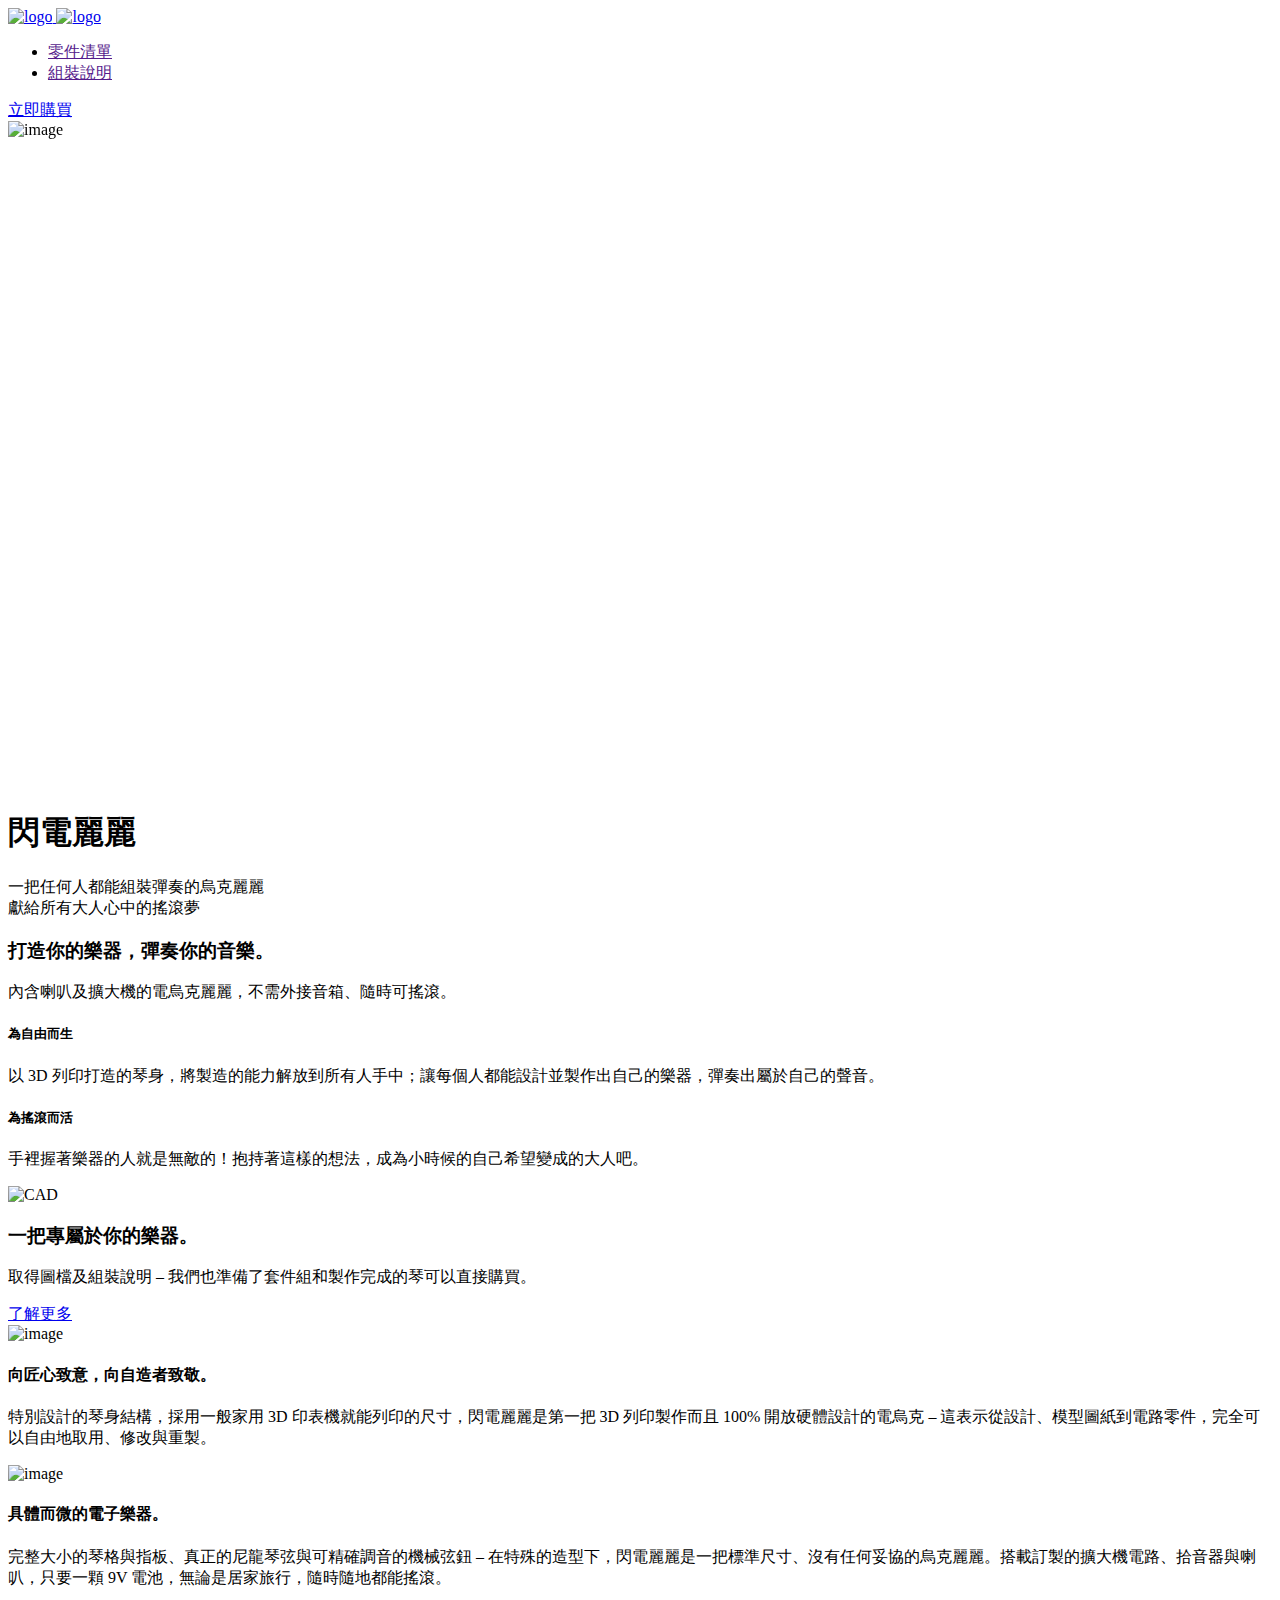
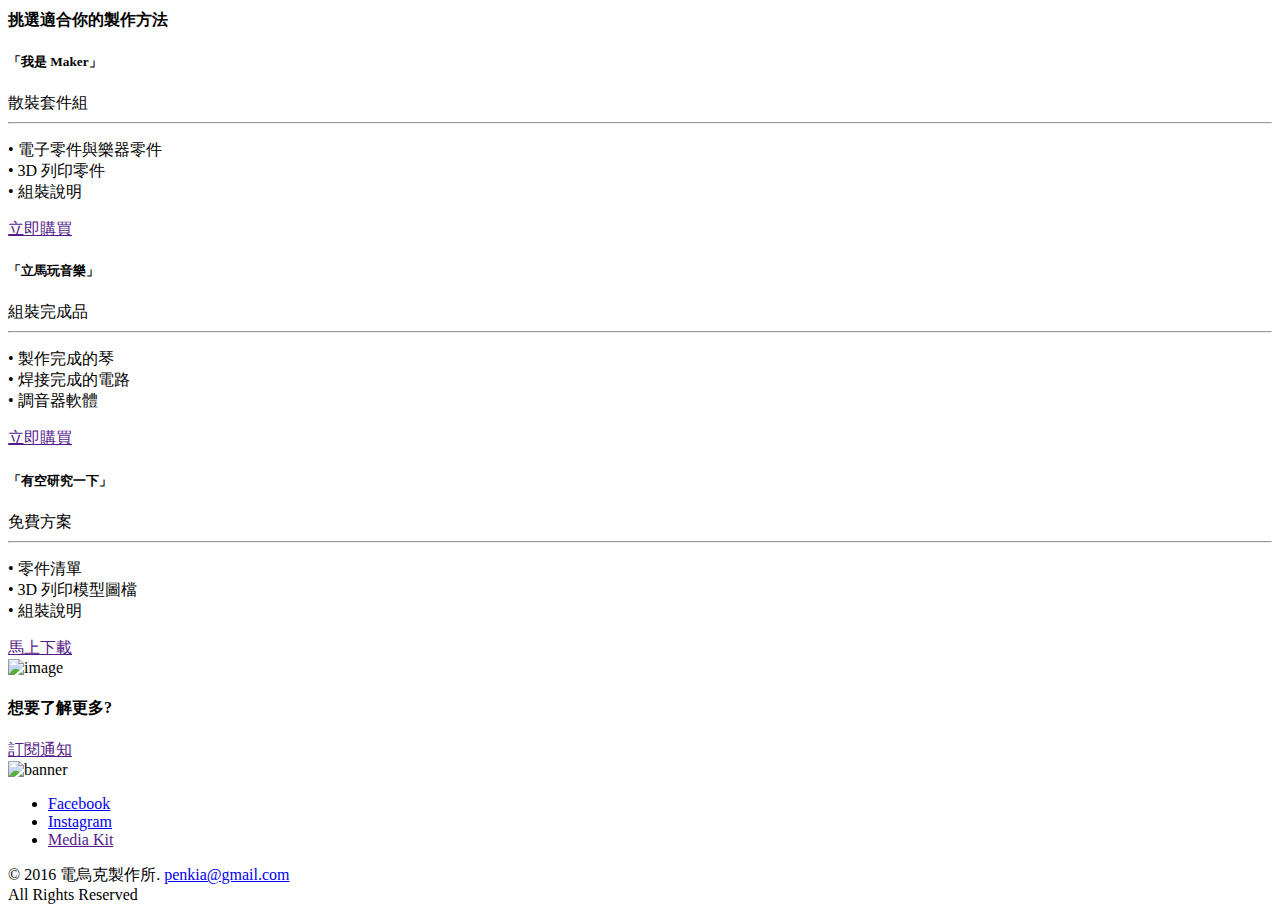
==== index.html @ d5749f03 "Remove price tag" ====
<!DOCTYPE html>
<html lang="en"><head><meta http-equiv="Content-Type" content="text/html; charset=UTF-8">

        <title>Ukulele.Design | Make Your Ukulele ⚡️ Make Your Music</title>
        <link rel="icon" href="favicon.ico" type="image/x-icon">
        <meta name="viewport" content="width=device-width, initial-scale=1.0">
        <meta name="description" content="The world&#39;s first 3D printed electric ukulele with built-in amplifier">
        <meta name="viewport" content="width=device-width, initial-scale=1.0">
        <link href="./style/bootstrap.css" rel="stylesheet" type="text/css" media="all">
        <link href="./style/theme-mediumblue.css" rel="stylesheet" type="text/css" media="all">
        <link href="./style/custom.css" rel="stylesheet" type="text/css" media="all">
        <link rel="stylesheet" href="https://use.fontawesome.com/2f47f14ef1.css" media="all">
        <script src="https://use.fontawesome.com/webfontloader/1.6.24/webfontloader.js"></script>
        <script src="https://use.fontawesome.com/2f47f14ef1.js"></script>

    <meta property="og:url" content="https://ukulele.design/">
    <meta property="og:site_name" content="Ukulele.Design">
		<meta property="og:title" content="Make Your Ukulele ⚡️ Make Your Music">
		<meta property="og:description" content="The world&#39;s first 3D printed electric ukulele with built-in amplifier.">
		<meta property="og:image" content="http://ukulele.design/img/product.jpg">

    <script>
    var _hmt = _hmt || [];
    (function() {
      var hm = document.createElement("script");
      hm.src = "//hm.baidu.com/hm.js?5de50ec8fe1282b92b2c447a995c666d";
      var s = document.getElementsByTagName("script")[0];
      s.parentNode.insertBefore(hm, s);
    })();
    </script>

    </head>
    <body data-reveal-selectors="section:not(.masonry):not(:first-of-type):not(.parallax)">
		<div class="nav-container">
		  <nav style="min-height: 0px;">
		        <div class="nav-bar nav--absolute nav--transparent" data-fixed-at="700">
		            <div class="nav-module logo-module left">
		                <a href="https://ukulele.design/"><img alt="logo" class="logo logo-dark" src="img/logo.png"> <img alt="logo" class="logo logo-light" src="img/logo-light.png"></a>
		            </div>
		            <div class="nav-module menu-module left">
		                <ul class="menu">
		                    <li class="vpe">
		                        <a href="">零件清單</a>
		                    </li><li class="vpe">
		                        <a href="">組裝說明</a>
		                    </li>
		                </ul>
                     <a class="btn btn--primary vpe upper-btn page-scroll" href="#purchase">
								<span class="btn__text">
									立即購買</span>
							</a>
		            </div>
		        </div>
		        <div class="nav-mobile-toggle visible-sm visible-xs">
              <i class="fa fa-bars" aria-hidden="true"></i>
		        </div>
		    </nav>

		</div>

		<div class="main-container">
		<section class="height-100 imagebg cover cover-4 page-title page-title--animate parallax" data-overlay="0">
				<div class="background-image-holder background--center heroshot" style="transform: translate3d(0px, 0px, 0px); opacity: 1; top: 0px; height: 669px; background: url(img/heroshot.jpg);">
					<img alt="image" src="img/heroshot.jpg">
				</div>
				<div class="container pos-vertical-center">
					<div class="row">
						<div class="col-sm-12 text-left"">
							<h1>
								閃電麗麗</h1>
							<p class="lead">一把任何人都能組裝彈奏的烏克麗麗<br>獻給所有大人心中的搖滾夢</p>
							<div>
<!--
								<div class="modal-instance modal-video-1">
									<div class="video-play-icon video-play-icon--sm modal-trigger" data-modal-index="0"></div>
									<span class="h6">See how it works</span>
-->
								</div>
							</div>
						</div>
					</div>
				</div>
			</section>

			<section class="features features-5" data-sr-id="1" style="; visibility: visible;  -webkit-transform: translateY(0) scale(1); opacity: 1;transform: translateY(0) scale(1); opacity: 1;-webkit-transition: -webkit-transform 1s cubic-bezier( 0.6, 0.2, 0.1, 1 ) 0s, opacity 1s cubic-bezier( 0.6, 0.2, 0.1, 1 ) 0s; transition: transform 1s cubic-bezier( 0.6, 0.2, 0.1, 1 ) 0s, opacity 1s cubic-bezier( 0.6, 0.2, 0.1, 1 ) 0s; ">
				<div class="container">
					<div class="row">
						<div class="col-sm-12 text-center">
							<h3>打造你的樂器，彈奏你的音樂。</h3>
							<p class="lead">
								內含喇叭及擴大機的電烏克麗麗，不需外接音箱、隨時可搖滾。
							</p>
						</div>
						<div class="col-md-5 col-md-offset-1 col-sm-6">
							<div class="feature feature-2">
								<div class="feature__title">
									<h5>為自由而生</h5>
								</div>
								<p>
                  以 3D 列印打造的琴身，將製造的能力解放到所有人手中；讓每個人都能設計並製作出自己的樂器，彈奏出屬於自己的聲音。
                </p>
							</div>
						</div>
						<div class="col-md-5 col-sm-6">
							<div class="feature feature-2">
								<div class="feature__title">
									<h5>為搖滾而活</h5>
								</div>
								<p>
                  手裡握著樂器的人就是無敵的！抱持著這樣的想法，成為小時候的自己希望變成的大人吧。
                </p>
							</div>
						</div>
						<div class="col-sm-12">
							<img alt="CAD" src="img/lightning-uke-cad.png">
						</div>
					</div>
				</div>
			</section>

			<section class="cta cta-6 bg--secondary" data-sr-id="2" style="; visibility: visible;  -webkit-transform: translateY(0) scale(1); opacity: 1;transform: translateY(0) scale(1); opacity: 1;-webkit-transition: -webkit-transform 1s cubic-bezier( 0.6, 0.2, 0.1, 1 ) 0s, opacity 1s cubic-bezier( 0.6, 0.2, 0.1, 1 ) 0s; transition: transform 1s cubic-bezier( 0.6, 0.2, 0.1, 1 ) 0s, opacity 1s cubic-bezier( 0.6, 0.2, 0.1, 1 ) 0s; ">
				<div class="container">
					<div class="row">
						<div class="col-md-8 col-md-offset-2 col-sm-10 col-sm-offset-1 text-center">
							<h3>一把專屬於你的樂器。</h3>
							<p class="lead">
                取得圖檔及組裝說明 – 我們也準備了套件組和製作完成的琴可以直接購買。
              </p>
							<a class="btn btn--primary vpe page-scroll" href="#purchase">
								<span class="btn__text">
									了解更多</span>
							</a>
						</div>
					</div>
				</div>
			</section>

			<section class="imageblock about-1" data-sr-id="3" style="; visibility: visible;  -webkit-transform: translateY(0) scale(1); opacity: 1;transform: translateY(0) scale(1); opacity: 1;-webkit-transition: -webkit-transform 1s cubic-bezier( 0.6, 0.2, 0.1, 1 ) 0s, opacity 1s cubic-bezier( 0.6, 0.2, 0.1, 1 ) 0s; transition: transform 1s cubic-bezier( 0.6, 0.2, 0.1, 1 ) 0s, opacity 1s cubic-bezier( 0.6, 0.2, 0.1, 1 ) 0s; ">
				<div class="imageblock__content col-md-6 col-sm-4 pos-left">
					<div class="background-image-holder" style="opacity: 1; background: url(img/printed-parts.jpg);">
						<img alt="image" src="img/printed-parts.jpg">
					</div>
				</div>
				<div class="container">
					<div class="row">
						<div class="col-md-5 col-md-push-7 col-sm-8 col-sm-push-4">
							<h4>向匠心致意，向自造者致敬。</h4>
							<p>
                特別設計的琴身結構，採用一般家用 3D 印表機就能列印的尺寸，閃電麗麗是第一把 3D 列印製作而且 100% 開放硬體設計的電烏克 – 這表示從設計、模型圖紙到電路零件，完全可以自由地取用、修改與重製。
              </p>
						</div>
					</div>
				</div>
			</section>

			<section class="imageblock about-1 bg--secondary" data-sr-id="4" style="; visibility: visible;  -webkit-transform: translateY(0) scale(1); opacity: 1;transform: translateY(0) scale(1); opacity: 1;-webkit-transition: -webkit-transform 1s cubic-bezier( 0.6, 0.2, 0.1, 1 ) 0s, opacity 1s cubic-bezier( 0.6, 0.2, 0.1, 1 ) 0s; transition: transform 1s cubic-bezier( 0.6, 0.2, 0.1, 1 ) 0s, opacity 1s cubic-bezier( 0.6, 0.2, 0.1, 1 ) 0s; ">
				<div class="imageblock__content col-md-6 col-sm-4 pos-right">
					<div class="background-image-holder" style="opacity: 1; background: url(img/handbag.jpg);">
						<img alt="image" src="img/handbag.jpg">
					</div>
				</div>
				<div class="container">
					<div class="row">
						<div class="col-md-5 col-sm-8">
							<h4>具體而微的電子樂器。</h4>
							<p>
                完整大小的琴格與指板、真正的尼龍琴弦與可精確調音的機械弦鈕 – 在特殊的造型下，閃電麗麗是一把標準尺寸、沒有任何妥協的烏克麗麗。搭載訂製的擴大機電路、拾音器與喇叭，只要一顆 9V 電池，無論是居家旅行，隨時隨地都能搖滾。
              </p>
						</div>
					</div>
				</div>
			</section>

      <section data-sr-id="5" id="purchase" style="; visibility: visible;  -webkit-transform: translateY(0) scale(1); opacity: 1;transform: translateY(0) scale(1); opacity: 1;-webkit-transition: -webkit-transform 1s cubic-bezier( 0.6, 0.2, 0.1, 1 ) 0s, opacity 1s cubic-bezier( 0.6, 0.2, 0.1, 1 ) 0s; transition: transform 1s cubic-bezier( 0.6, 0.2, 0.1, 1 ) 0s, opacity 1s cubic-bezier( 0.6, 0.2, 0.1, 1 ) 0s; ">
				<div class="container">
					<div class="row">
						<div class="col-sm-12 text-center">
							<div class="elements--title">
								<h4>挑選適合你的製作方法</h4>
							</div>
						</div>
						<div class="col-md-4 col-sm-6">
							<div class="pricing pricing-1 text-center">
								<h5>「我是 Maker」</h5>
								<div class="pricing__price">
									<span class="h1">散裝套件組</span>
								</div>
								<hr>
                <p>• 電子零件與樂器零件<br>• 3D 列印零件<br>• 組裝說明<br></p>
								<a class="btn btn--primary vpe" href="">
									<span class="btn__text">
										立即購買
									</span>
								</a>
							</div>
						</div><div class="col-md-4 col-sm-6">
							<div class="pricing pricing-1 text-center">
								<h5>「立馬玩音樂」</h5>
								<div class="pricing__price">
									<span class="h1">組裝完成品</span>
								</div>
								<hr>
								<p>• 製作完成的琴<br>• 焊接完成的電路<br>• 調音器軟體</p>
								<a class="btn btn--primary vpe" href="">
									<span class="btn__text">
										立即購買
									</span>
								</a>
							</div>
						</div>

						<div class="col-md-4 col-sm-6">
							<div class="pricing pricing-1 text-center">
								<h5>「有空研究一下」</h5>
								<div class="pricing__price">
									<span class="h1">免費方案</span>
								</div>
								<hr>
                <p>• 零件清單<br>• 3D 列印模型圖檔<br>• 組裝說明<br></p>
								<a class="btn btn--primary vpe" href="">
									<span class="btn__text">
										馬上下載
									</span>
								</a>
							</div>
						</div>
					</div>
				</div>
			</section>

			<section class="imagebg section--even parallax" data-overlay="4">
				<div class="background-image-holder" style="opacity: 1; background: url(img/black.jpg);">
					<img alt="image" src="img/black.jpg">
				</div>
				<div class="container">
					<div class="row">
						<div class="col-sm-10 col-sm-offset-1 text-center">
							<h4>想要了解更多?</h4>
							<a class="btn btn--primary vpe" href="">
								<span class="btn__text">
									訂閱通知</span>
							</a>
						</div>
					</div>
				</div>
			</section>

		<footer class="footer-3 bg--white text-center-xs">
		    <div class="col-sm-2">
		        <img alt="banner" class="logo" src="img/banner.png">
		    </div>
		    <div class="col-sm-8 text-center">
		        <ul class="footer__navigation">
		            <li class="vpe">
		                <a href="https://www.facebook.com/www.ukulele.design/">Facebook</a>
		            </li>
		            <li class="vpe">
		                <a href="https://www.instagram.com/ukulele.design/">Instagram</a>
		            </li>
                     <li class="vpe">
		                <a href="">Media Kit</a>
		            </li>
		        </ul>
		    </div>
		    <div class="col-sm-2 text-right text-center-xs">
          <span class="type--fine-print">©&nbsp;<span class="update-year">2016</span> 電烏克製作所. <a href="mailto:penkia+uke@gmail.com" target="_blank">penkia@gmail.com</a><br>All Rights Reserved</span>
		    </div>
		</footer>
		</div>

    <script src="./style/jquery-2.1.4.min.js"></script>
    <script src="./style/jquery.easing.min.js"></script>
    <script src="./style/scrolling-nav.js"></script>
    <script src="./style/scrollreveal.min.js"></script>
    <script src="./style/parallax.js"></script>
    <script src="./style/scripts.js"></script>
<!--
		<div class="modal-container" data-modal-index="0">
								<div class="modal-content bg-dark" data-width="60%" data-height="60%" style="width: 60%; height: 75%;">
									<iframe allowfullscreen="allowfullscreen" src="./style/saved_resource.html" data-src="https://www.youtube.com/embed/eC14Ohz5h4Q?autoplay=1"></iframe>
										<div class="modal-close modal-close-cross"></div></div>
    </div>
-->
</body></html>
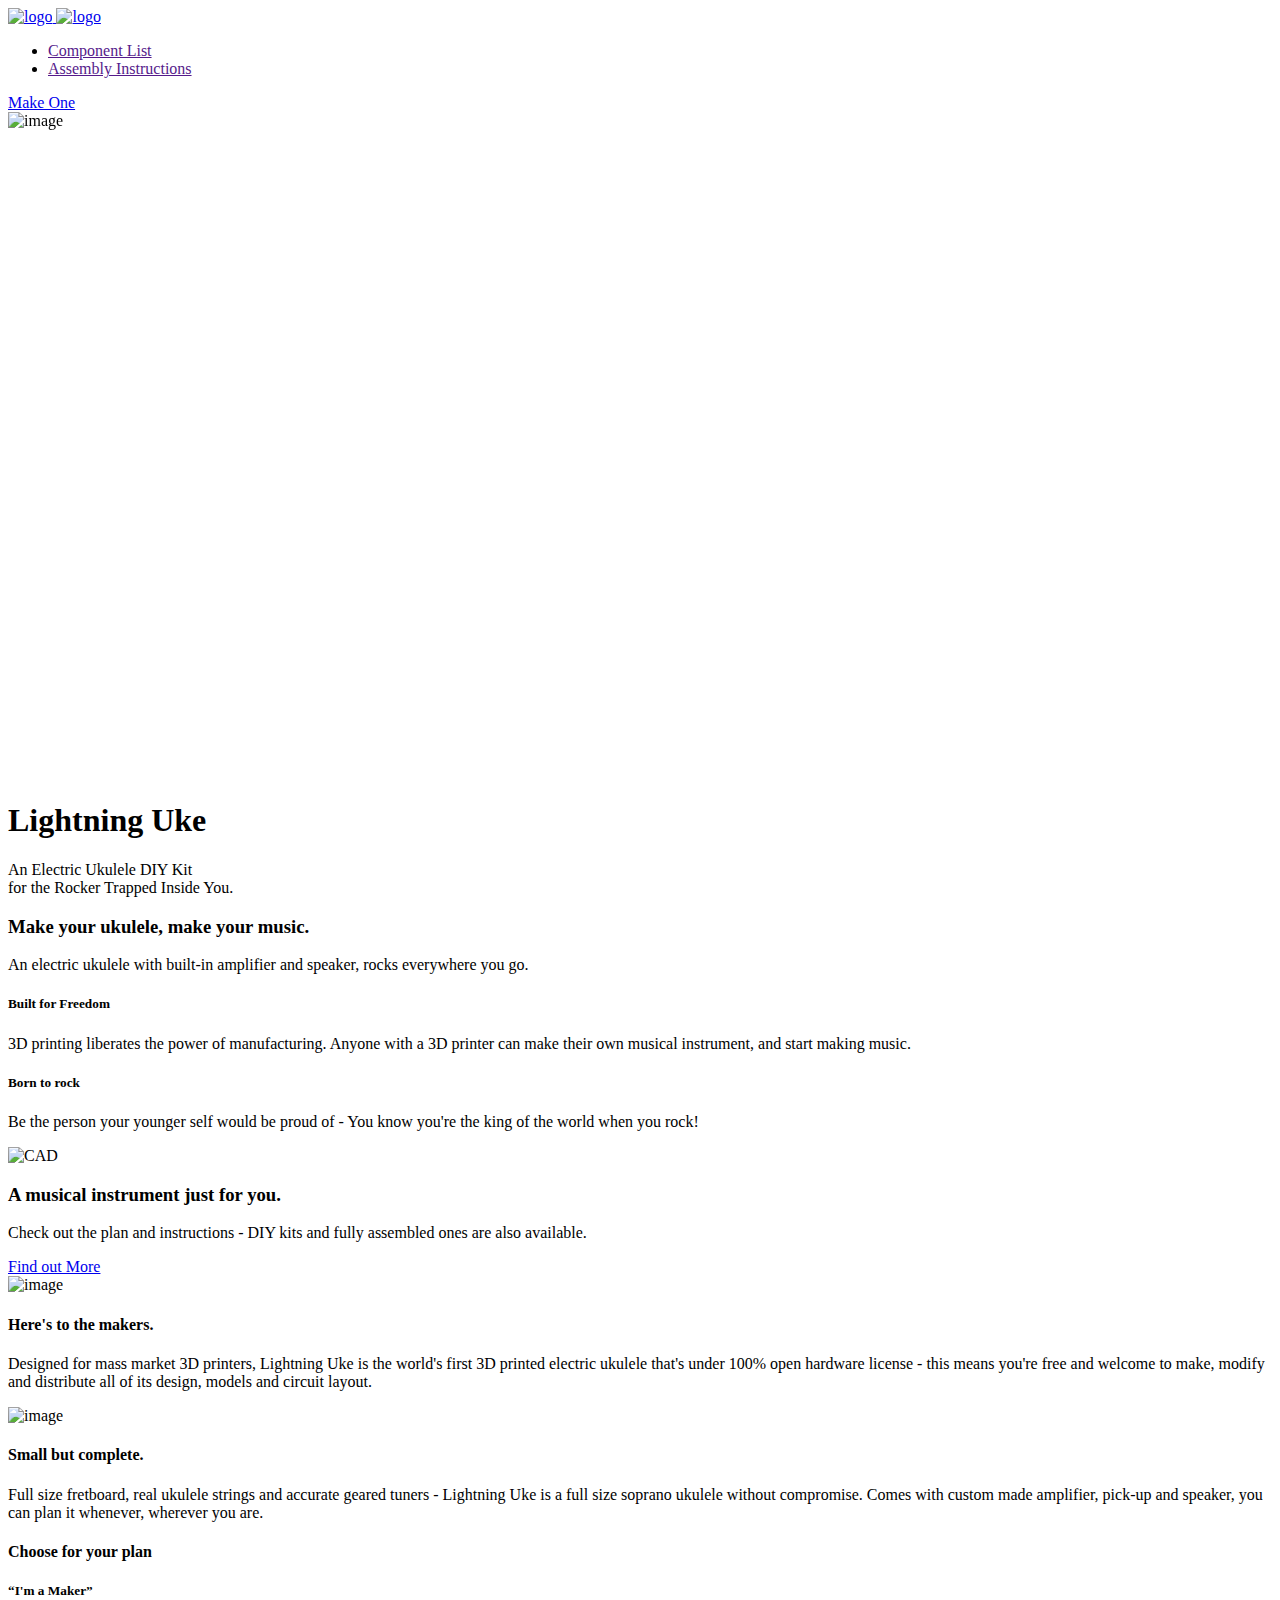
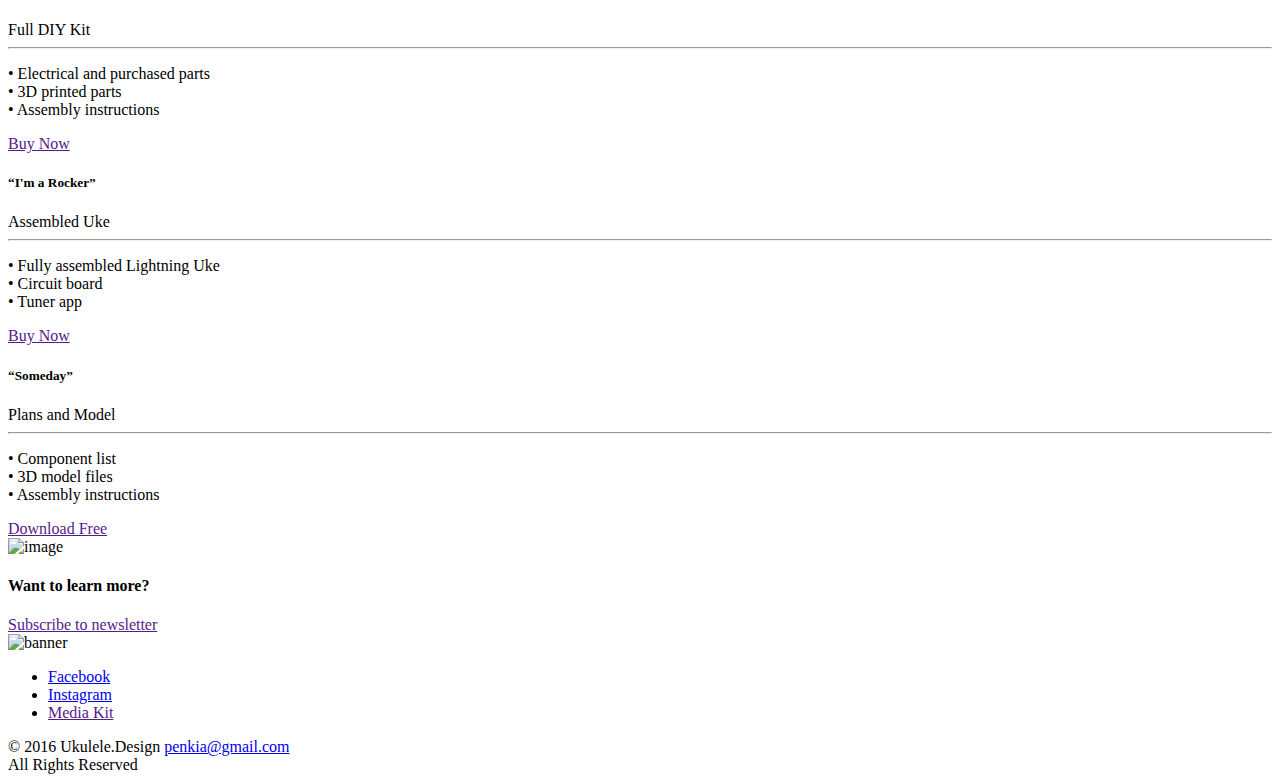
==== commit 8cf53f73: "Add English website" ====
--- a/index.html
+++ b/index.html
@@ -4,7 +4,7 @@
         <title>Ukulele.Design | Make Your Ukulele ⚡️ Make Your Music</title>
         <link rel="icon" href="favicon.ico" type="image/x-icon">
         <meta name="viewport" content="width=device-width, initial-scale=1.0">
-        <meta name="description" content="The world&#39;s first 3D printed electric ukulele with built-in amplifier">
+        <meta name="description" content="The World's First 3D Printed 🎸 Electric Ukulele with Built-in 🔊 Amplifier">
         <meta name="viewport" content="width=device-width, initial-scale=1.0">
         <link href="./style/bootstrap.css" rel="stylesheet" type="text/css" media="all">
         <link href="./style/theme-mediumblue.css" rel="stylesheet" type="text/css" media="all">
@@ -16,7 +16,7 @@
     <meta property="og:url" content="https://ukulele.design/">
     <meta property="og:site_name" content="Ukulele.Design">
 		<meta property="og:title" content="Make Your Ukulele ⚡️ Make Your Music">
-		<meta property="og:description" content="The world&#39;s first 3D printed electric ukulele with built-in amplifier.">
+		<meta property="og:description" content="The World's First 3D Printed 🎸 Electric Ukulele with Built-in 🔊 Amplifier">
 		<meta property="og:image" content="http://ukulele.design/img/product.jpg">
 
     <script>
@@ -27,6 +27,12 @@
       var s = document.getElementsByTagName("script")[0];
       s.parentNode.insertBefore(hm, s);
     })();
+
+    var language = window.navigator.userLanguage || window.navigator.languages[0] || window.navigator.language;
+    if (language === "zh-CN")
+        window.location.href = "http://ukulele.design/cn/";
+    else if (language === "zh-TW")
+        window.location.href = "http://ukulele.design/tw/";
     </script>
 
     </head>
@@ -40,14 +46,14 @@
 		            <div class="nav-module menu-module left">
 		                <ul class="menu">
 		                    <li class="vpe">
-		                        <a href="">零件清單</a>
+		                        <a href="">Component List</a>
 		                    </li><li class="vpe">
-		                        <a href="">組裝說明</a>
+		                        <a href="">Assembly Instructions</a>
 		                    </li>
 		                </ul>
                      <a class="btn btn--primary vpe upper-btn page-scroll" href="#purchase">
 								<span class="btn__text">
-									立即購買</span>
+									Make One</span>
 							</a>
 		            </div>
 		        </div>
@@ -67,14 +73,9 @@
 					<div class="row">
 						<div class="col-sm-12 text-left"">
 							<h1>
-								閃電麗麗</h1>
-							<p class="lead">一把任何人都能組裝彈奏的烏克麗麗<br>獻給所有大人心中的搖滾夢</p>
+								Lightning Uke</h1>
+							<p class="lead">An Electric Ukulele DIY Kit<br> for the Rocker Trapped Inside You.</p>
 							<div>
-<!--
-								<div class="modal-instance modal-video-1">
-									<div class="video-play-icon video-play-icon--sm modal-trigger" data-modal-index="0"></div>
-									<span class="h6">See how it works</span>
--->
 								</div>
 							</div>
 						</div>
@@ -86,28 +87,27 @@
 				<div class="container">
 					<div class="row">
 						<div class="col-sm-12 text-center">
-							<h3>打造你的樂器，彈奏你的音樂。</h3>
+							<h3>Make your ukulele, make your music.</h3>
 							<p class="lead">
-								內含喇叭及擴大機的電烏克麗麗，不需外接音箱、隨時可搖滾。
+								An electric ukulele with built-in amplifier and speaker, rocks everywhere you go.
 							</p>
 						</div>
 						<div class="col-md-5 col-md-offset-1 col-sm-6">
 							<div class="feature feature-2">
 								<div class="feature__title">
-									<h5>為自由而生</h5>
+									<h5>Built for Freedom</h5>
 								</div>
 								<p>
-                  以 3D 列印打造的琴身，將製造的能力解放到所有人手中；讓每個人都能設計並製作出自己的樂器，彈奏出屬於自己的聲音。
+                  3D printing liberates the power of manufacturing. Anyone with a 3D printer can make their own musical instrument, and start making music.
                 </p>
 							</div>
 						</div>
 						<div class="col-md-5 col-sm-6">
 							<div class="feature feature-2">
 								<div class="feature__title">
-									<h5>為搖滾而活</h5>
-								</div>
-								<p>
-                  手裡握著樂器的人就是無敵的！抱持著這樣的想法，成為小時候的自己希望變成的大人吧。
+									<h5>Born to rock</h5>
+								</div>
+								<p>Be the person your younger self would be proud of - You know you're the king of the world when you rock! 
                 </p>
 							</div>
 						</div>
@@ -122,13 +122,13 @@
 				<div class="container">
 					<div class="row">
 						<div class="col-md-8 col-md-offset-2 col-sm-10 col-sm-offset-1 text-center">
-							<h3>一把專屬於你的樂器。</h3>
+							<h3>A musical instrument just for you.</h3>
 							<p class="lead">
-                取得圖檔及組裝說明 – 我們也準備了套件組和製作完成的琴可以直接購買。
+                Check out the plan and instructions - DIY kits and fully assembled ones are also available.
               </p>
 							<a class="btn btn--primary vpe page-scroll" href="#purchase">
 								<span class="btn__text">
-									了解更多</span>
+									Find out More</span>
 							</a>
 						</div>
 					</div>
@@ -144,9 +144,8 @@
 				<div class="container">
 					<div class="row">
 						<div class="col-md-5 col-md-push-7 col-sm-8 col-sm-push-4">
-							<h4>向匠心致意，向自造者致敬。</h4>
-							<p>
-                特別設計的琴身結構，採用一般家用 3D 印表機就能列印的尺寸，閃電麗麗是第一把 3D 列印製作而且 100% 開放硬體設計的電烏克 – 這表示從設計、模型圖紙到電路零件，完全可以自由地取用、修改與重製。
+							<h4>Here's to the makers.</h4>
+							<p>Designed for mass market 3D printers, Lightning Uke is the world's first 3D printed electric ukulele that's under 100% open hardware license - this means you're free and welcome to make, modify and distribute all of its design, models and circuit layout.
               </p>
 						</div>
 					</div>
@@ -162,9 +161,9 @@
 				<div class="container">
 					<div class="row">
 						<div class="col-md-5 col-sm-8">
-							<h4>具體而微的電子樂器。</h4>
+							<h4>Small but complete.</h4>
 							<p>
-                完整大小的琴格與指板、真正的尼龍琴弦與可精確調音的機械弦鈕 – 在特殊的造型下，閃電麗麗是一把標準尺寸、沒有任何妥協的烏克麗麗。搭載訂製的擴大機電路、拾音器與喇叭，只要一顆 9V 電池，無論是居家旅行，隨時隨地都能搖滾。
+                Full size fretboard, real ukulele strings and accurate geared tuners - Lightning Uke is a full size soprano ukulele without compromise. Comes with custom made amplifier, pick-up and speaker, you can plan it whenever, wherever you are.
               </p>
 						</div>
 					</div>
@@ -176,34 +175,34 @@
 					<div class="row">
 						<div class="col-sm-12 text-center">
 							<div class="elements--title">
-								<h4>挑選適合你的製作方法</h4>
+								<h4>Choose for your plan</h4>
 							</div>
 						</div>
 						<div class="col-md-4 col-sm-6">
 							<div class="pricing pricing-1 text-center">
-								<h5>「我是 Maker」</h5>
+								<h5>“I'm a Maker”</h5>
 								<div class="pricing__price">
-									<span class="h1">散裝套件組</span>
+									<span class="h3">Full DIY Kit</span>
 								</div>
 								<hr>
-                <p>• 電子零件與樂器零件<br>• 3D 列印零件<br>• 組裝說明<br></p>
+                <p>• Electrical and purchased parts<br>• 3D printed parts<br>• Assembly instructions<br></p>
 								<a class="btn btn--primary vpe" href="">
 									<span class="btn__text">
-										立即購買
+										Buy Now
 									</span>
 								</a>
 							</div>
 						</div><div class="col-md-4 col-sm-6">
 							<div class="pricing pricing-1 text-center">
-								<h5>「立馬玩音樂」</h5>
+								<h5>“I'm a Rocker”</h5>
 								<div class="pricing__price">
-									<span class="h1">組裝完成品</span>
+									<span class="h3">Assembled Uke</span>
 								</div>
 								<hr>
-								<p>• 製作完成的琴<br>• 焊接完成的電路<br>• 調音器軟體</p>
+								<p>• Fully assembled Lightning Uke<br>• Circuit board <br>• Tuner app</p>
 								<a class="btn btn--primary vpe" href="">
 									<span class="btn__text">
-										立即購買
+										Buy Now
 									</span>
 								</a>
 							</div>
@@ -211,15 +210,15 @@
 
 						<div class="col-md-4 col-sm-6">
 							<div class="pricing pricing-1 text-center">
-								<h5>「有空研究一下」</h5>
+								<h5>“Someday”</h5>
 								<div class="pricing__price">
-									<span class="h1">免費方案</span>
+									<span class="h3">Plans and Model</span>
 								</div>
 								<hr>
-                <p>• 零件清單<br>• 3D 列印模型圖檔<br>• 組裝說明<br></p>
+                <p>• Component list<br>• 3D model files<br>• Assembly instructions<br></p>
 								<a class="btn btn--primary vpe" href="">
 									<span class="btn__text">
-										馬上下載
+										Download Free
 									</span>
 								</a>
 							</div>
@@ -235,10 +234,10 @@
 				<div class="container">
 					<div class="row">
 						<div class="col-sm-10 col-sm-offset-1 text-center">
-							<h4>想要了解更多?</h4>
+							<h4>Want to learn more?</h4>
 							<a class="btn btn--primary vpe" href="">
 								<span class="btn__text">
-									訂閱通知</span>
+									Subscribe to newsletter</span>
 							</a>
 						</div>
 					</div>
@@ -263,7 +262,7 @@
 		        </ul>
 		    </div>
 		    <div class="col-sm-2 text-right text-center-xs">
-          <span class="type--fine-print">©&nbsp;<span class="update-year">2016</span> 電烏克製作所. <a href="mailto:penkia+uke@gmail.com" target="_blank">penkia@gmail.com</a><br>All Rights Reserved</span>
+          <span class="type--fine-print">©&nbsp;<span class="update-year">2016</span> Ukulele.Design <a href="mailto:penkia+uke@gmail.com" target="_blank">penkia@gmail.com</a><br>All Rights Reserved</span>
 		    </div>
 		</footer>
 		</div>
@@ -274,11 +273,4 @@
     <script src="./style/scrollreveal.min.js"></script>
     <script src="./style/parallax.js"></script>
     <script src="./style/scripts.js"></script>
-<!--
-		<div class="modal-container" data-modal-index="0">
-								<div class="modal-content bg-dark" data-width="60%" data-height="60%" style="width: 60%; height: 75%;">
-									<iframe allowfullscreen="allowfullscreen" src="./style/saved_resource.html" data-src="https://www.youtube.com/embed/eC14Ohz5h4Q?autoplay=1"></iframe>
-										<div class="modal-close modal-close-cross"></div></div>
-    </div>
--->
 </body></html>
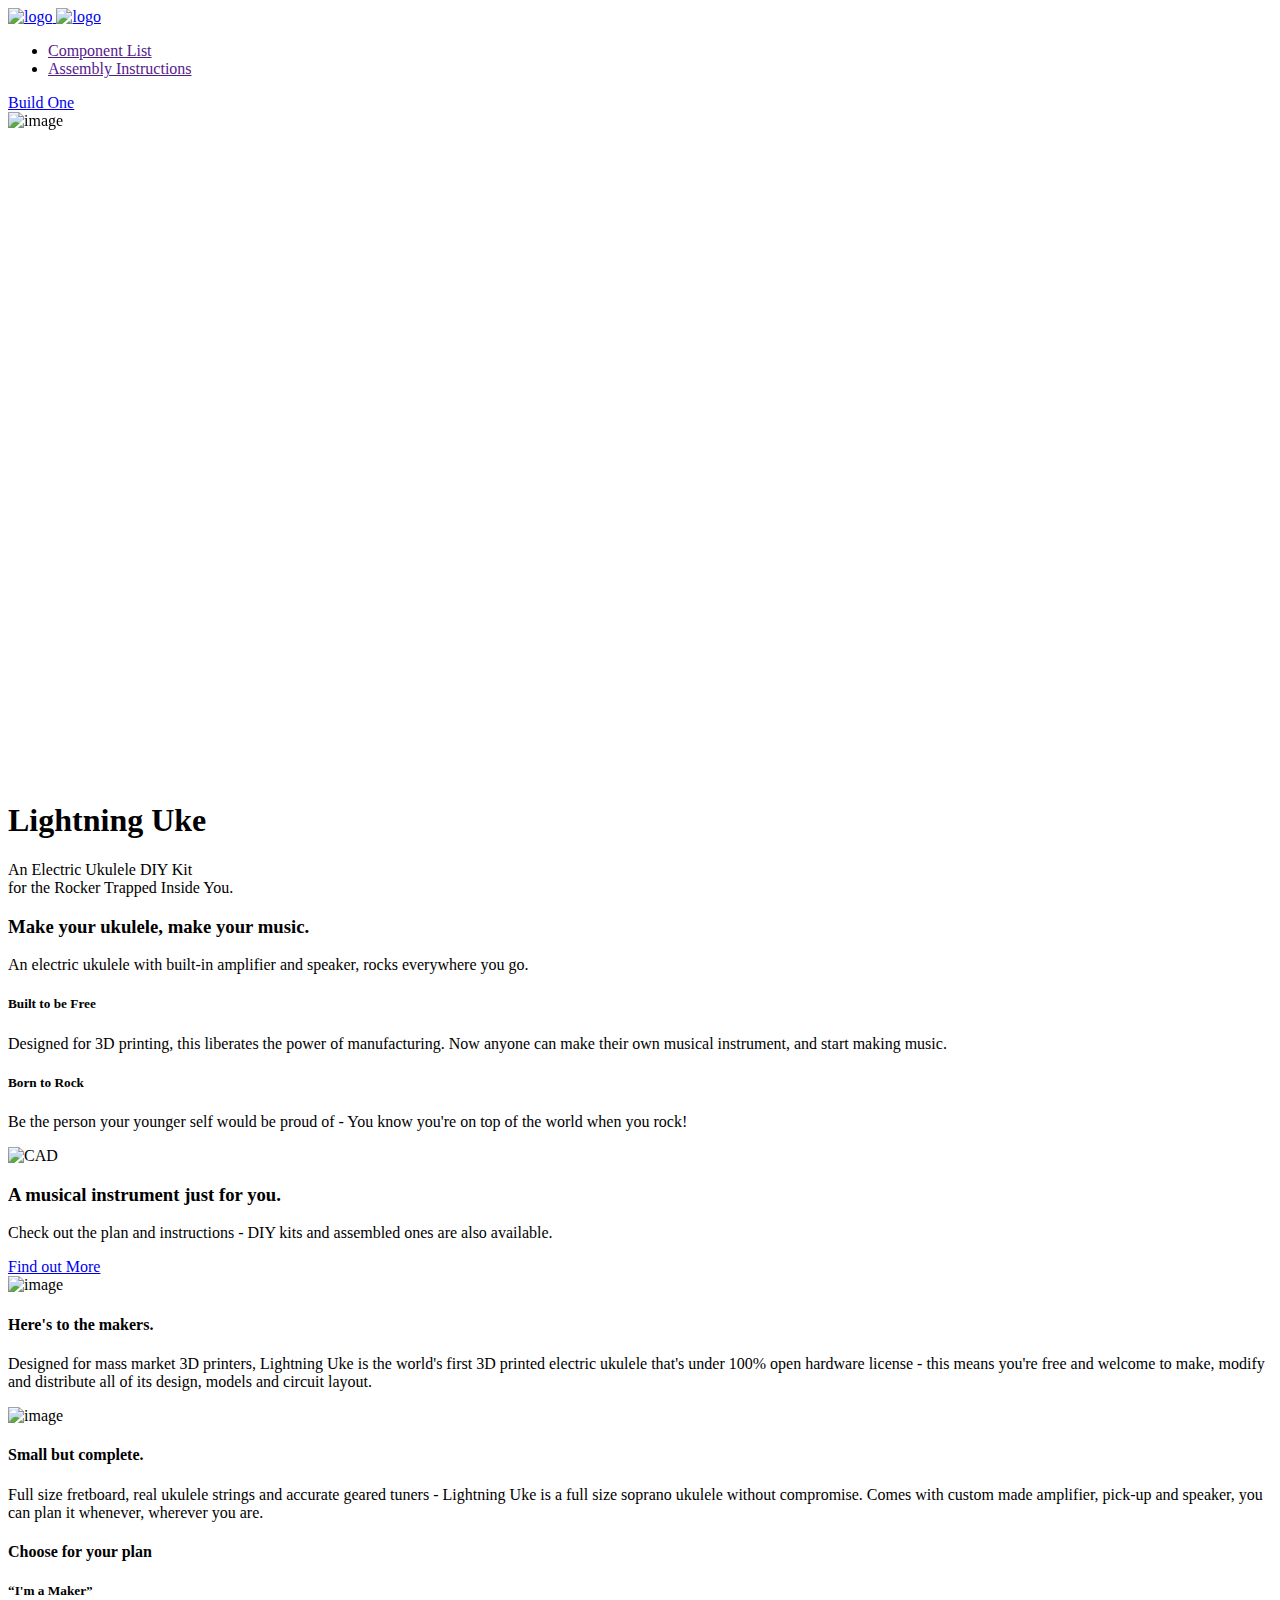
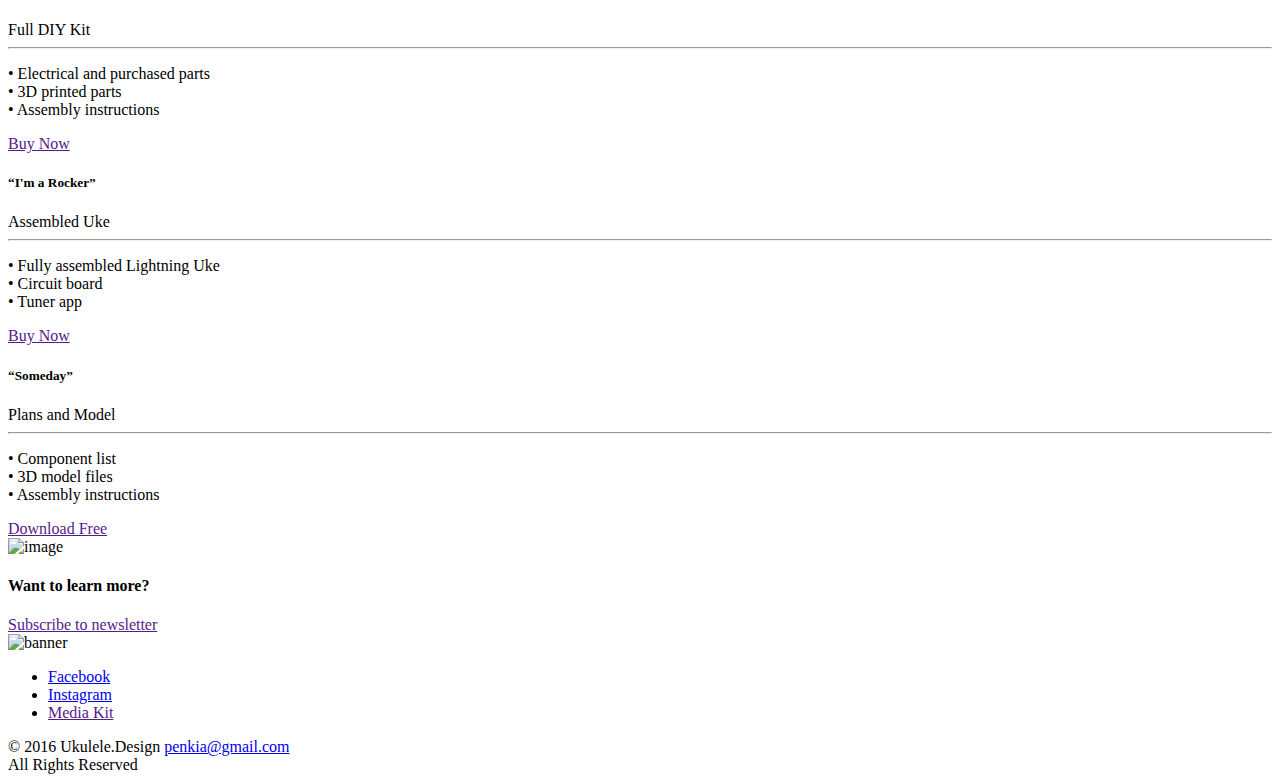
==== commit fd15e034: "Update index.html" ====
--- a/index.html
+++ b/index.html
@@ -39,7 +39,7 @@
     <body data-reveal-selectors="section:not(.masonry):not(:first-of-type):not(.parallax)">
 		<div class="nav-container">
 		  <nav style="min-height: 0px;">
-		        <div class="nav-bar nav--absolute nav--transparent" data-fixed-at="700">
+		        <div class="navbar nav-bar nav--absolute nav--transparent" data-fixed-at="700">
 		            <div class="nav-module logo-module left">
 		                <a href="https://ukulele.design/"><img alt="logo" class="logo logo-dark" src="img/logo.png"> <img alt="logo" class="logo logo-light" src="img/logo-light.png"></a>
 		            </div>
@@ -53,7 +53,7 @@
 		                </ul>
                      <a class="btn btn--primary vpe upper-btn page-scroll" href="#purchase">
 								<span class="btn__text">
-									Make One</span>
+									Build One</span>
 							</a>
 		            </div>
 		        </div>
@@ -95,19 +95,19 @@
 						<div class="col-md-5 col-md-offset-1 col-sm-6">
 							<div class="feature feature-2">
 								<div class="feature__title">
-									<h5>Built for Freedom</h5>
+									<h5>Built to be Free</h5>
 								</div>
 								<p>
-                  3D printing liberates the power of manufacturing. Anyone with a 3D printer can make their own musical instrument, and start making music.
+                  Designed for 3D printing, this liberates the power of manufacturing. Now anyone can make their own musical instrument, and start making music.
                 </p>
 							</div>
 						</div>
 						<div class="col-md-5 col-sm-6">
 							<div class="feature feature-2">
 								<div class="feature__title">
-									<h5>Born to rock</h5>
-								</div>
-								<p>Be the person your younger self would be proud of - You know you're the king of the world when you rock! 
+									<h5>Born to Rock</h5>
+								</div>
+								<p>Be the person your younger self would be proud of - You know you're on top of the world when you rock!
                 </p>
 							</div>
 						</div>
@@ -124,7 +124,7 @@
 						<div class="col-md-8 col-md-offset-2 col-sm-10 col-sm-offset-1 text-center">
 							<h3>A musical instrument just for you.</h3>
 							<p class="lead">
-                Check out the plan and instructions - DIY kits and fully assembled ones are also available.
+                Check out the plan and instructions - DIY kits and assembled ones are also available.
               </p>
 							<a class="btn btn--primary vpe page-scroll" href="#purchase">
 								<span class="btn__text">
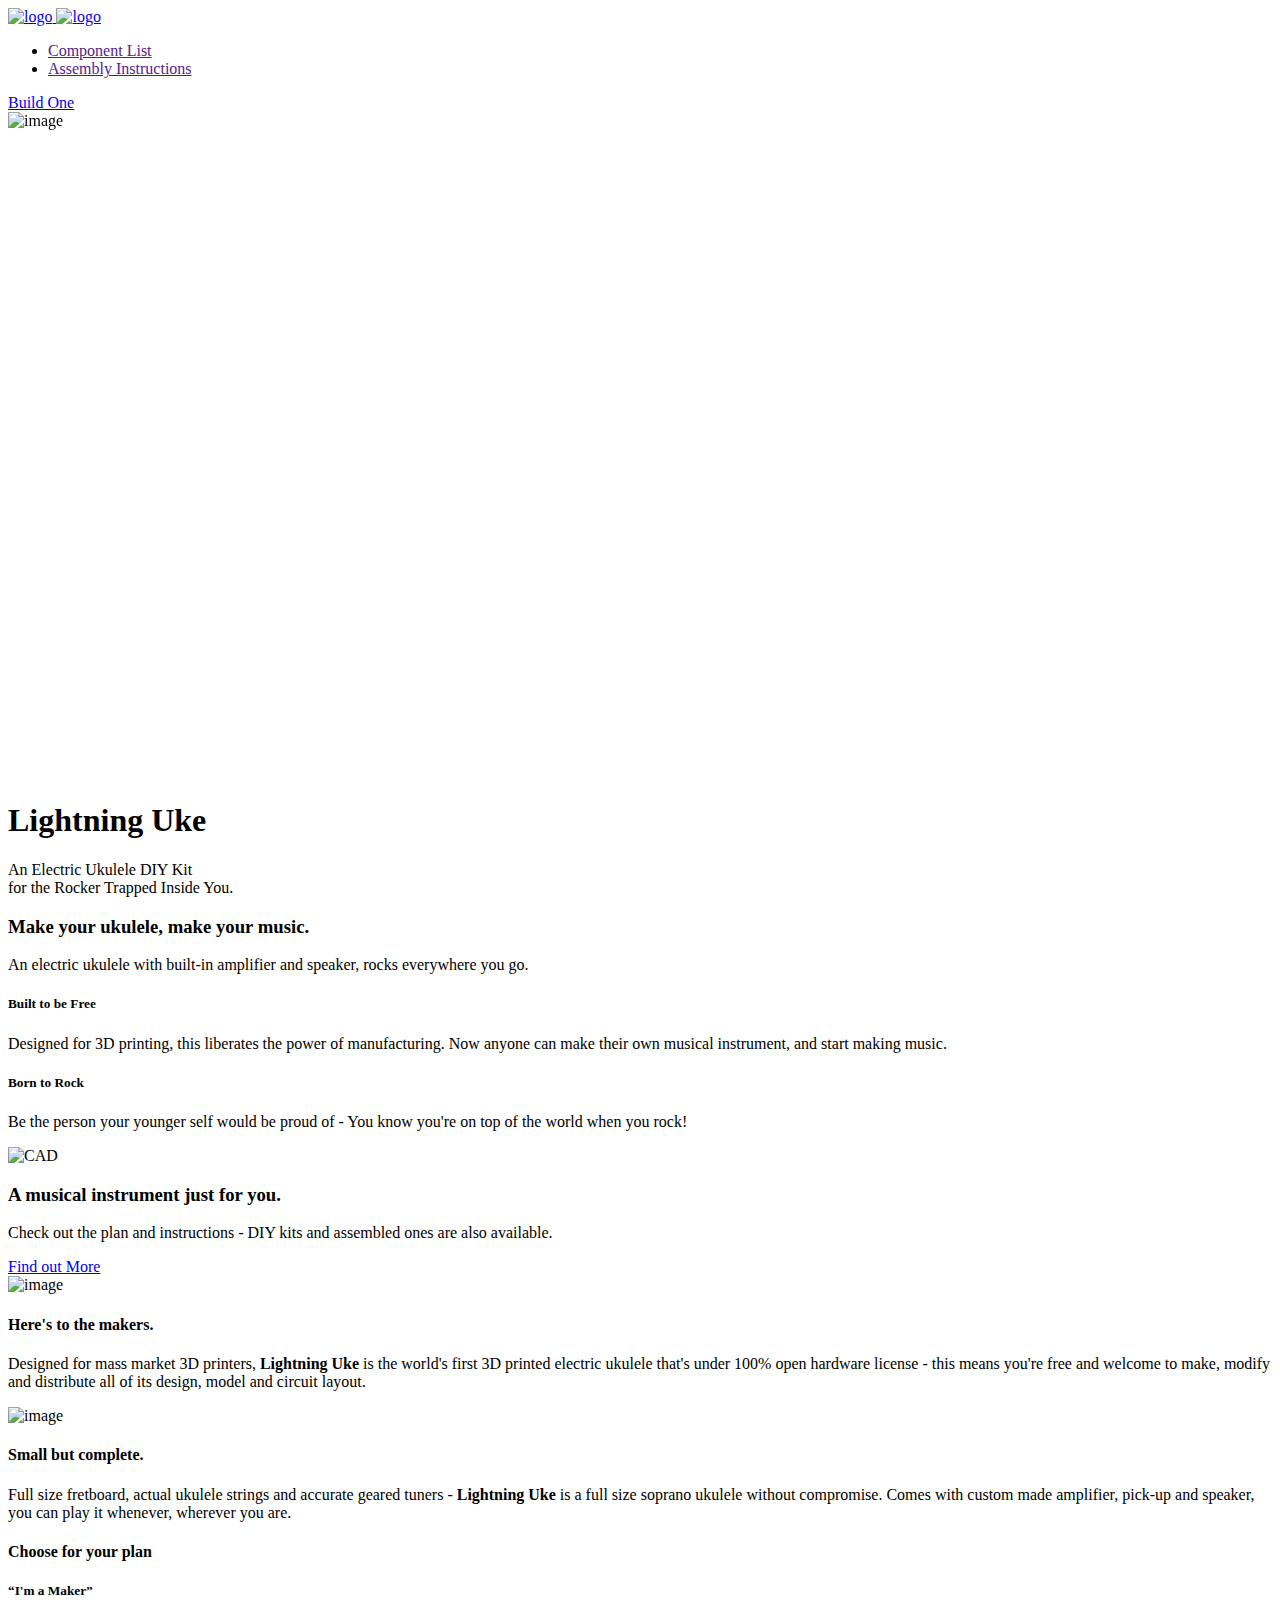
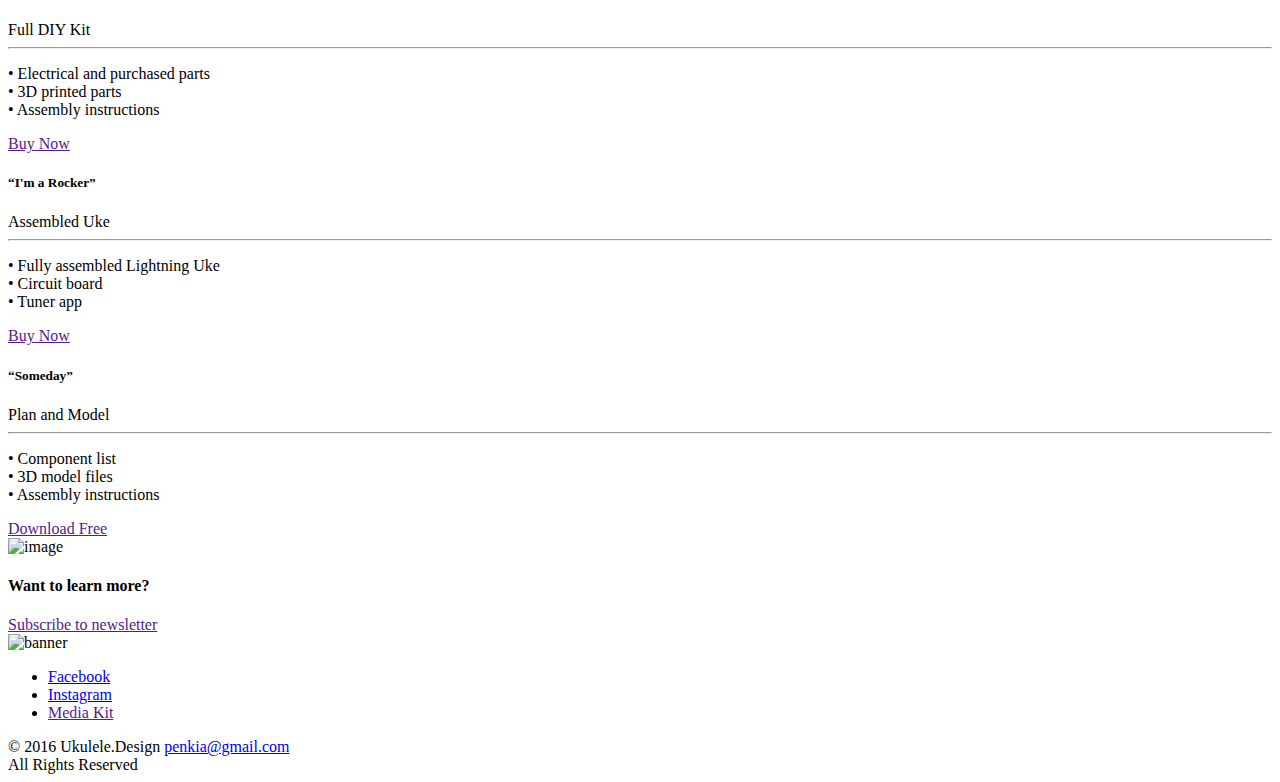
==== commit d1822f77: "Fix typo" ====
--- a/index.html
+++ b/index.html
@@ -145,7 +145,7 @@
 					<div class="row">
 						<div class="col-md-5 col-md-push-7 col-sm-8 col-sm-push-4">
 							<h4>Here's to the makers.</h4>
-							<p>Designed for mass market 3D printers, Lightning Uke is the world's first 3D printed electric ukulele that's under 100% open hardware license - this means you're free and welcome to make, modify and distribute all of its design, models and circuit layout.
+							<p>Designed for mass market 3D printers, <strong>Lightning Uke</strong> is the world's first 3D printed electric ukulele that's under 100% open hardware license - this means you're free and welcome to make, modify and distribute all of its design, model and circuit layout.
               </p>
 						</div>
 					</div>
@@ -163,7 +163,7 @@
 						<div class="col-md-5 col-sm-8">
 							<h4>Small but complete.</h4>
 							<p>
-                Full size fretboard, real ukulele strings and accurate geared tuners - Lightning Uke is a full size soprano ukulele without compromise. Comes with custom made amplifier, pick-up and speaker, you can plan it whenever, wherever you are.
+                Full size fretboard, actual ukulele strings and accurate geared tuners - <strong>Lightning Uke</strong> is a full size soprano ukulele without compromise. Comes with custom made amplifier, pick-up and speaker, you can play it whenever, wherever you are. 
               </p>
 						</div>
 					</div>
@@ -212,7 +212,7 @@
 							<div class="pricing pricing-1 text-center">
 								<h5>“Someday”</h5>
 								<div class="pricing__price">
-									<span class="h3">Plans and Model</span>
+									<span class="h3">Plan and Model</span>
 								</div>
 								<hr>
                 <p>• Component list<br>• 3D model files<br>• Assembly instructions<br></p>
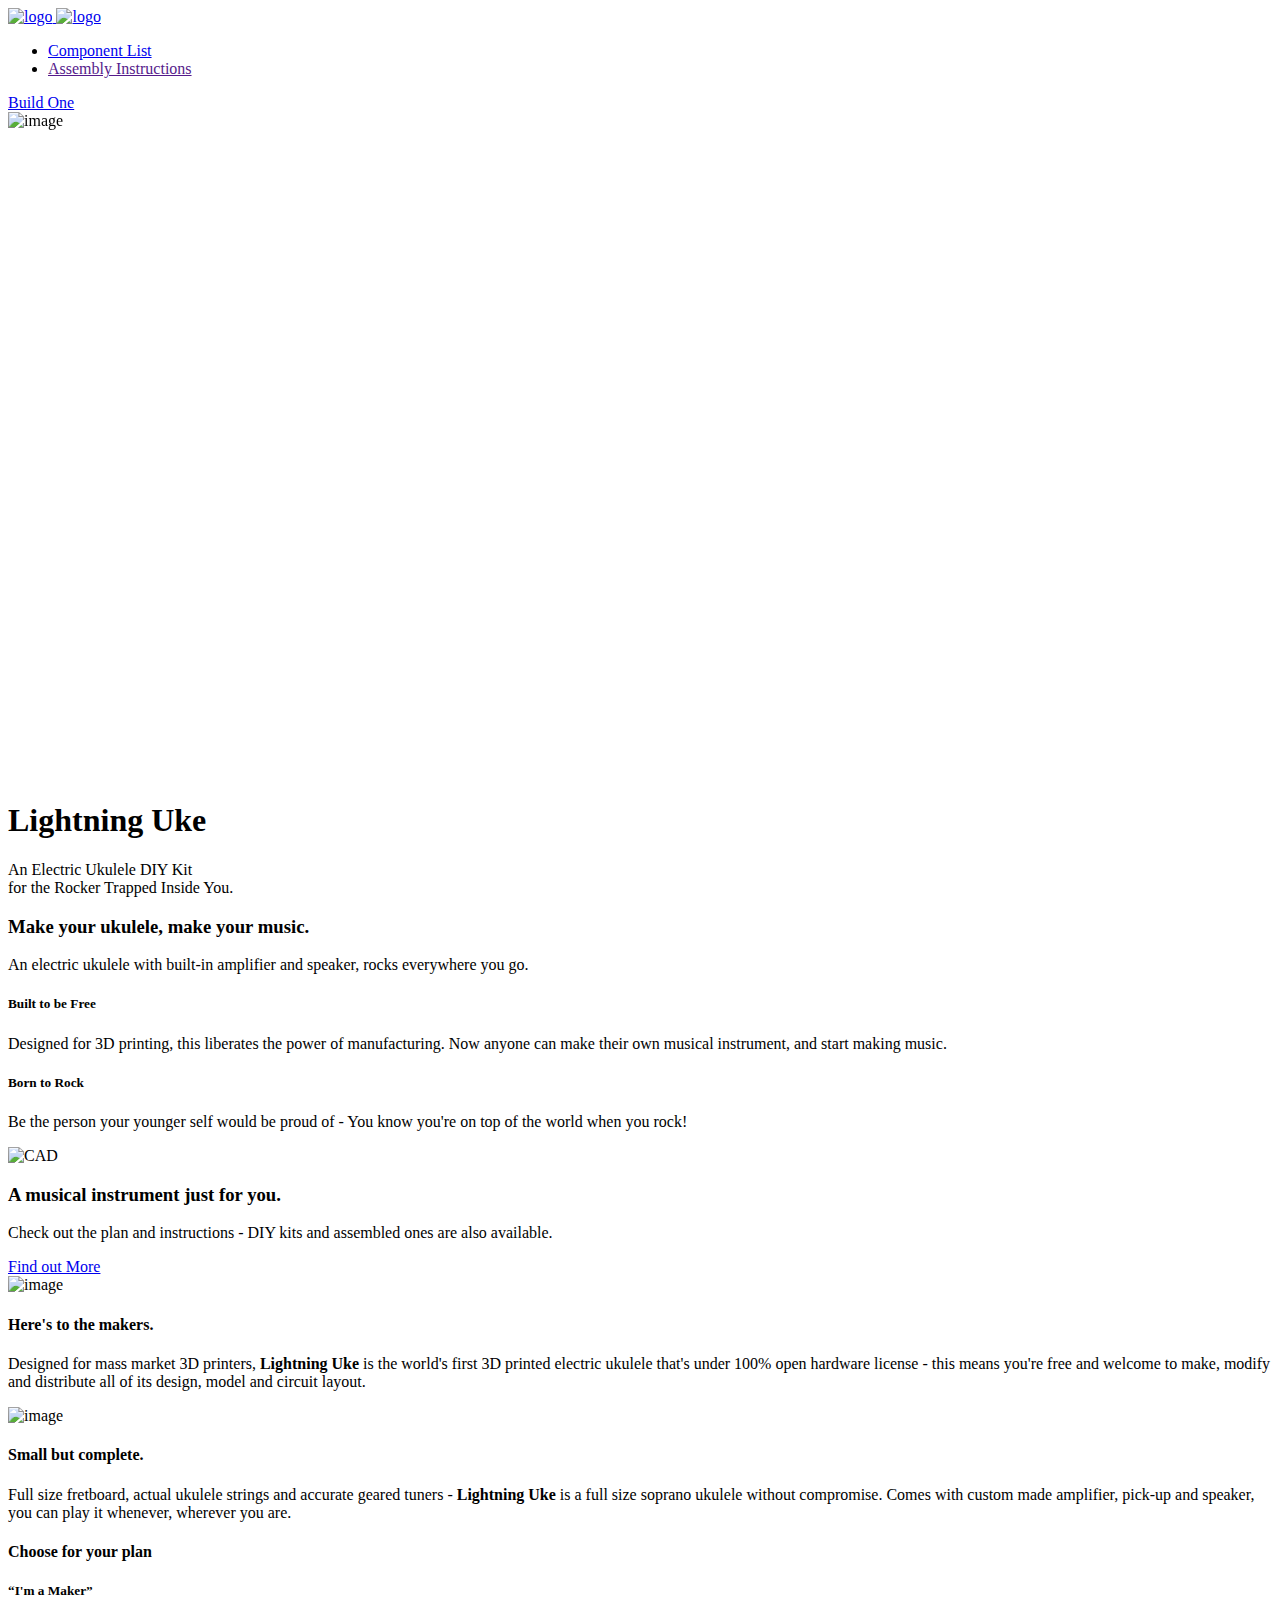
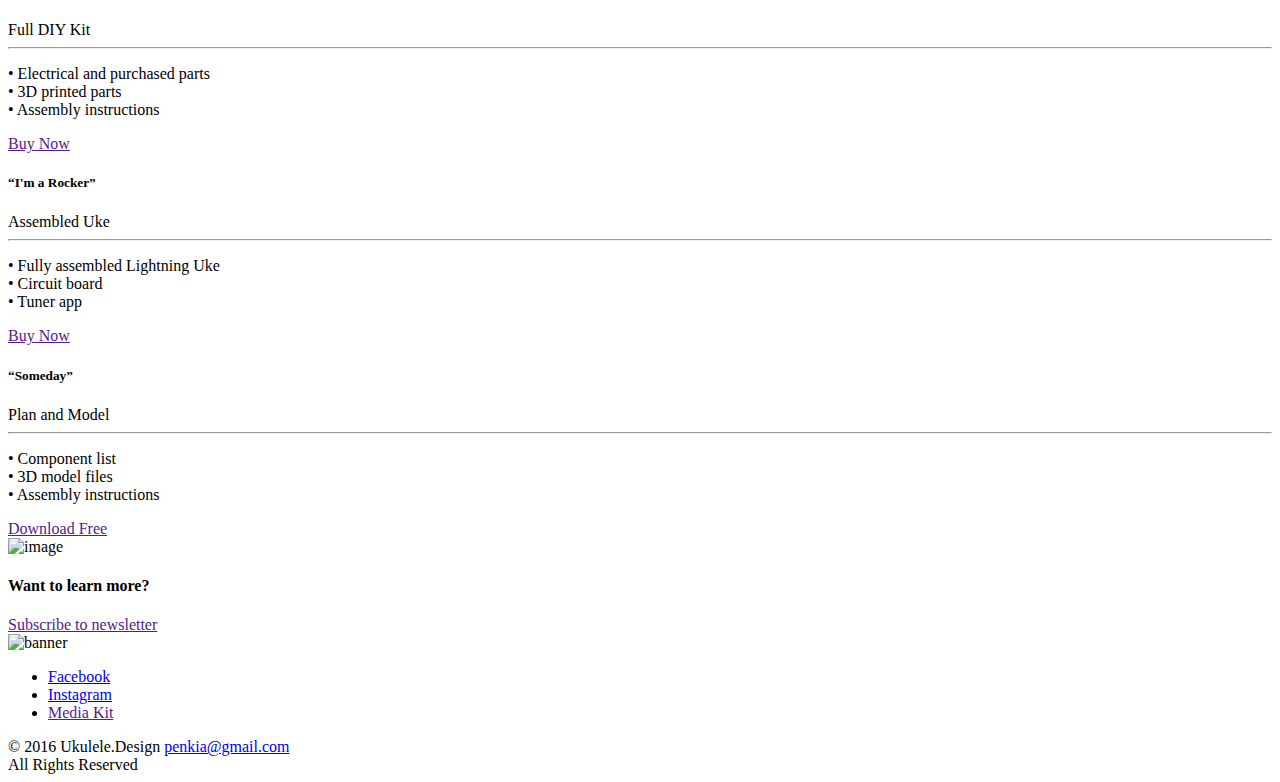
==== commit c95175d9: "Add link to component list" ====
--- a/index.html
+++ b/index.html
@@ -46,7 +46,7 @@
 		            <div class="nav-module menu-module left">
 		                <ul class="menu">
 		                    <li class="vpe">
-		                        <a href="">Component List</a>
+		                        <a href="https://github.com/UkuleleDesign/LightningUke/blob/master/ComponentList.md">Component List</a>
 		                    </li><li class="vpe">
 		                        <a href="">Assembly Instructions</a>
 		                    </li>
@@ -163,7 +163,7 @@
 						<div class="col-md-5 col-sm-8">
 							<h4>Small but complete.</h4>
 							<p>
-                Full size fretboard, actual ukulele strings and accurate geared tuners - <strong>Lightning Uke</strong> is a full size soprano ukulele without compromise. Comes with custom made amplifier, pick-up and speaker, you can play it whenever, wherever you are. 
+                Full size fretboard, actual ukulele strings and accurate geared tuners - <strong>Lightning Uke</strong> is a full size soprano ukulele without compromise. Comes with custom made amplifier, pick-up and speaker, you can play it whenever, wherever you are.
               </p>
 						</div>
 					</div>
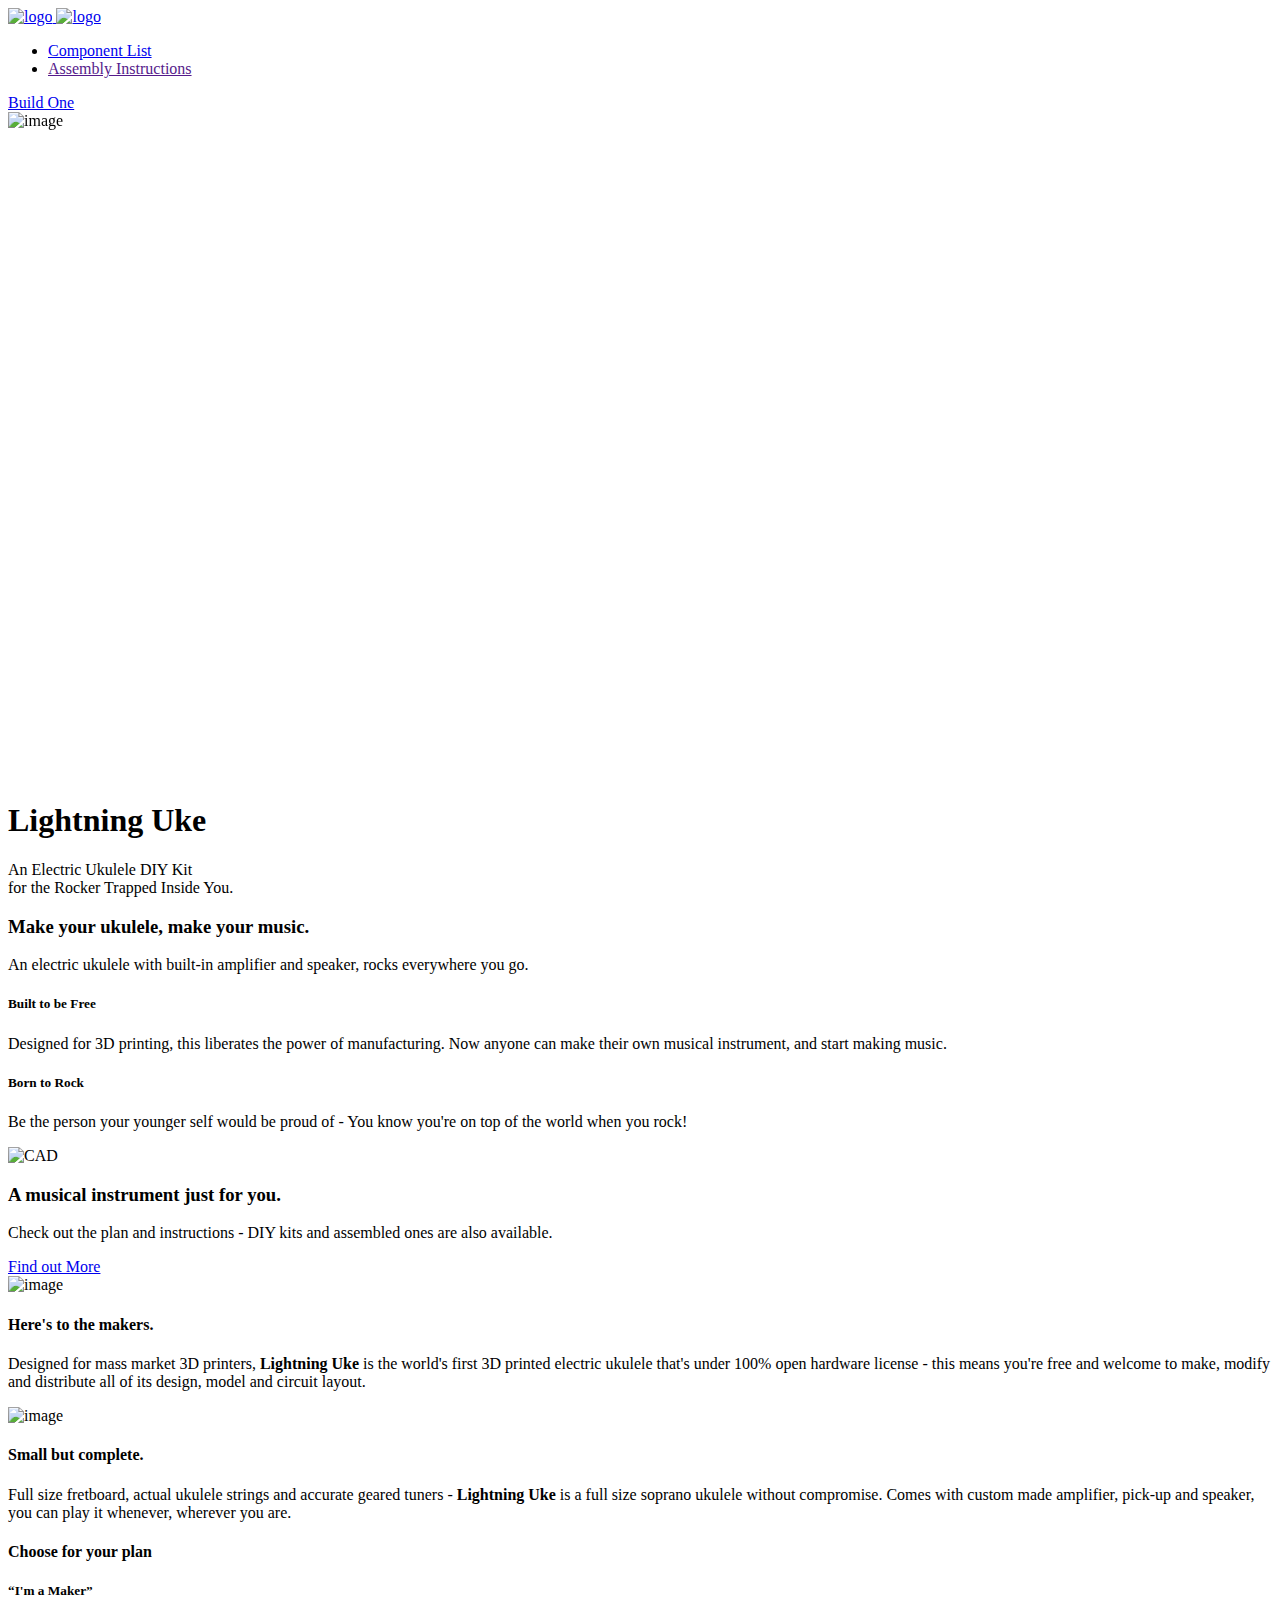
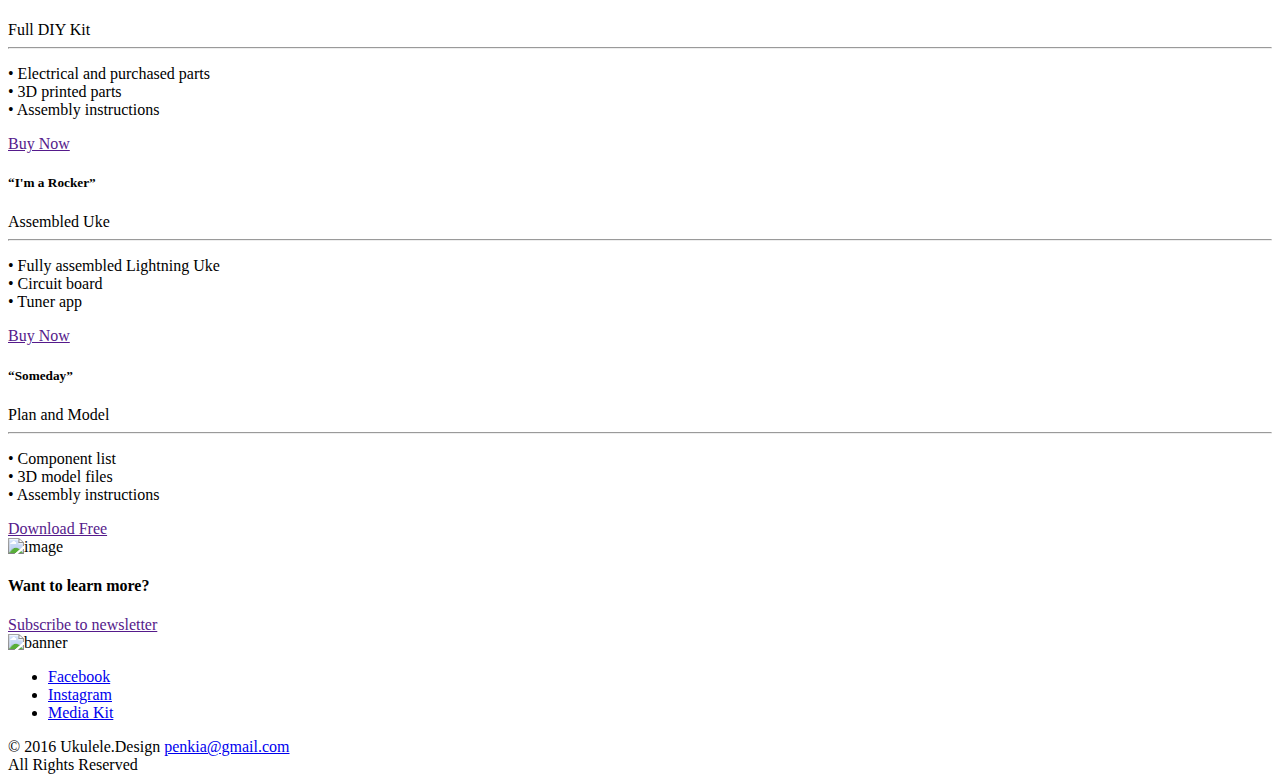
==== commit 45154878: "Add media kit link" ====
--- a/index.html
+++ b/index.html
@@ -257,7 +257,7 @@
 		                <a href="https://www.instagram.com/ukulele.design/">Instagram</a>
 		            </li>
                      <li class="vpe">
-		                <a href="">Media Kit</a>
+		                <a href="https://github.com/UkuleleDesign/LightningUke/releases/download/beta/MediaKit.zip">Media Kit</a>
 		            </li>
 		        </ul>
 		    </div>
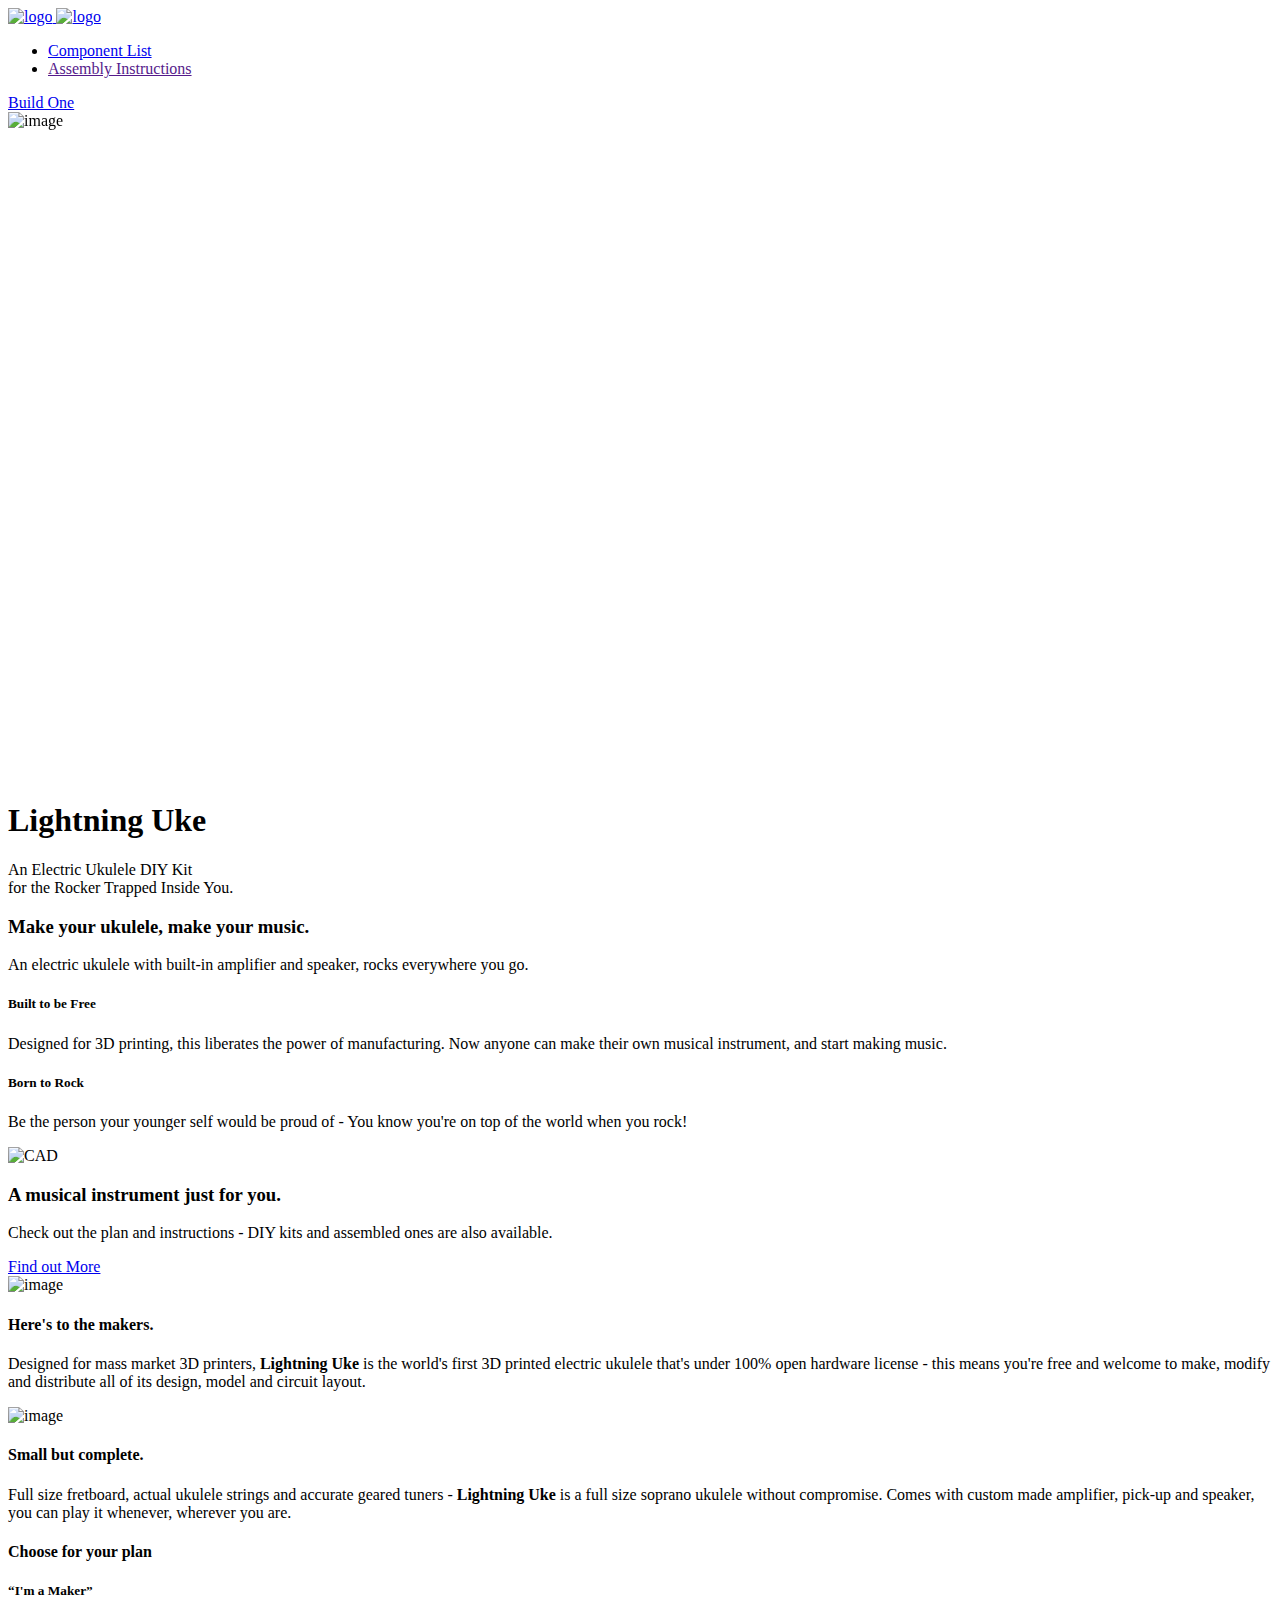
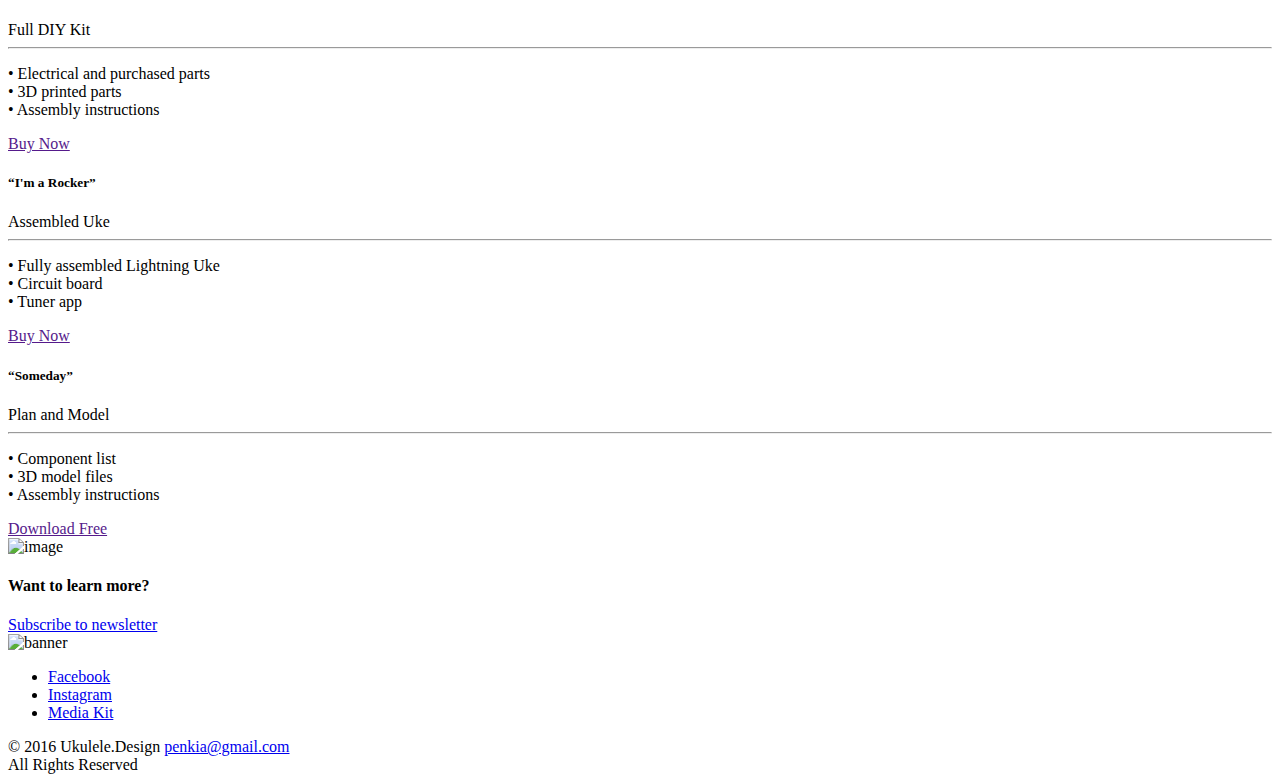
==== commit dc943696: "Use simple mailchimp form link" ====
--- a/index.html
+++ b/index.html
@@ -235,7 +235,7 @@
 					<div class="row">
 						<div class="col-sm-10 col-sm-offset-1 text-center">
 							<h4>Want to learn more?</h4>
-							<a class="btn btn--primary vpe" href="">
+							<a class="btn btn--primary vpe" href="http://eepurl.com/b_sFTT">
 								<span class="btn__text">
 									Subscribe to newsletter</span>
 							</a>
@@ -266,7 +266,6 @@
 		    </div>
 		</footer>
 		</div>
-
     <script src="./style/jquery-2.1.4.min.js"></script>
     <script src="./style/jquery.easing.min.js"></script>
     <script src="./style/scrolling-nav.js"></script>
